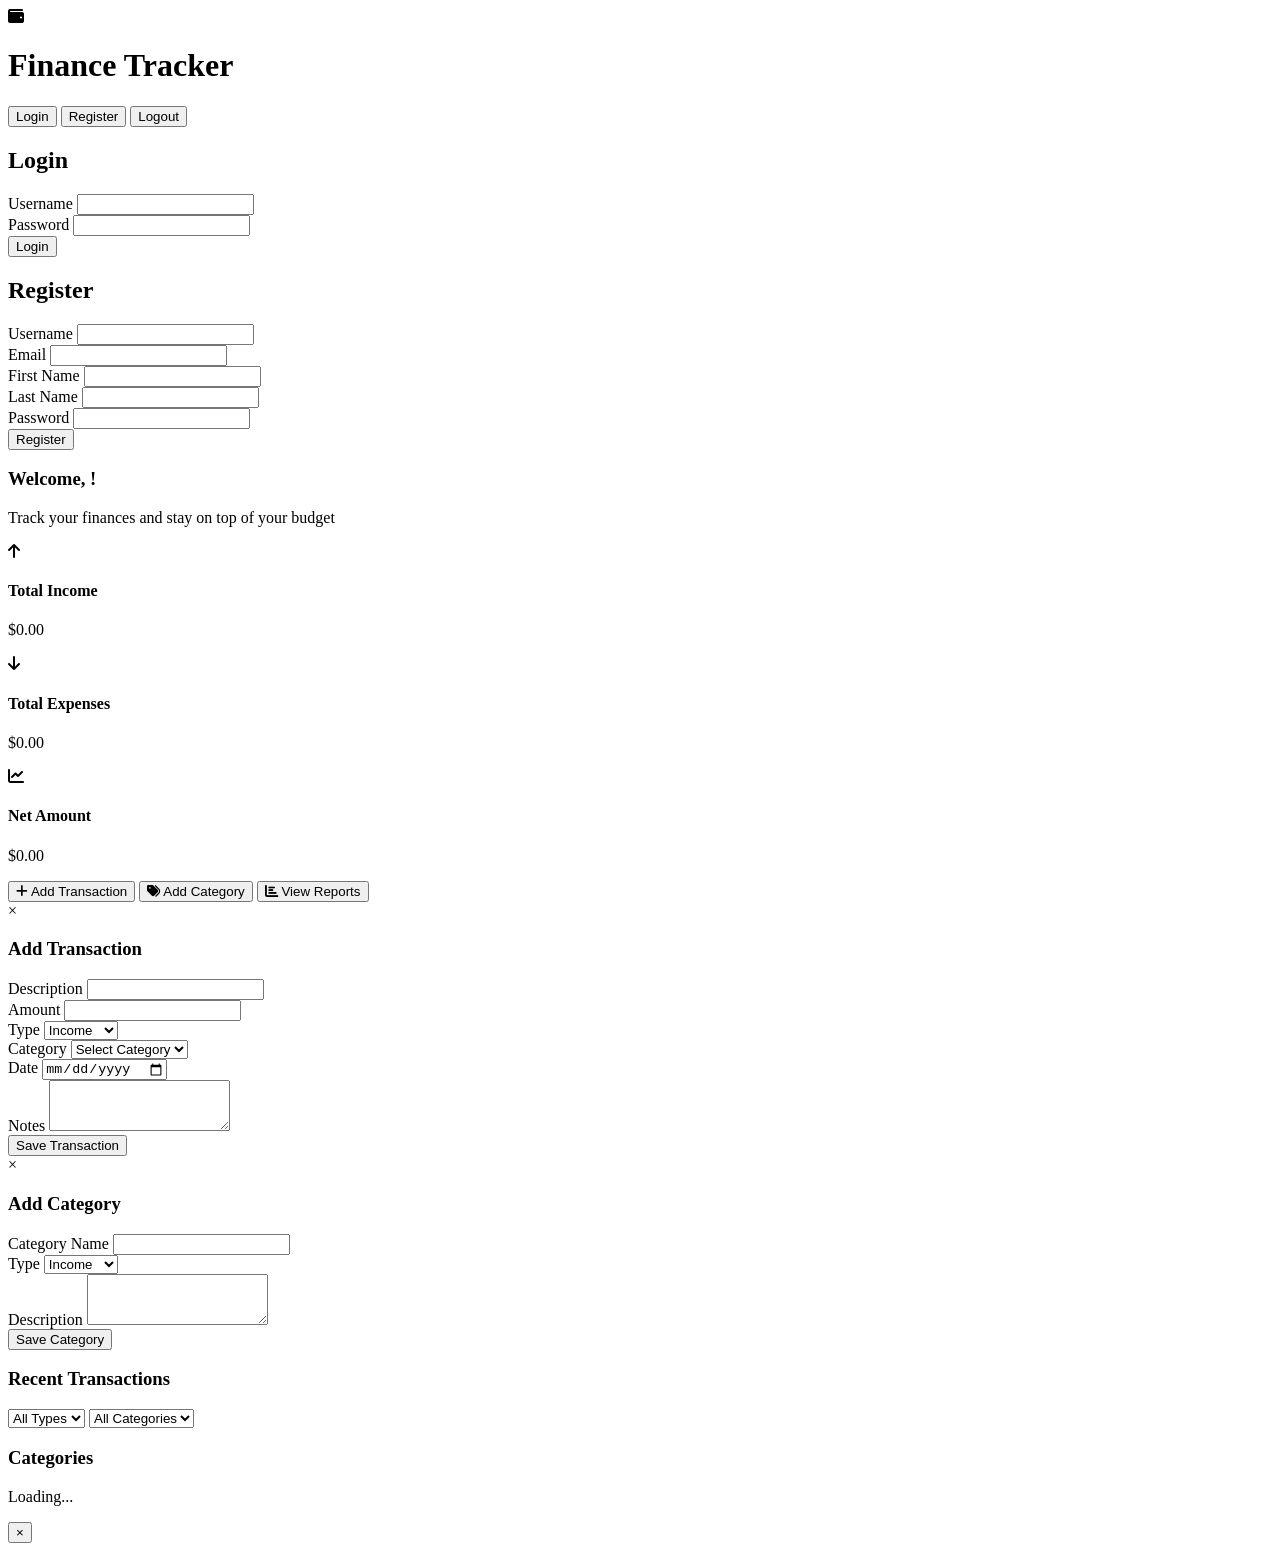
==== src/main/resources/static/index.html @ 0530578f "Initialize Personal Finance Tracker project with core features Co-authored-by: 202201202 <202201202@" ====
<!DOCTYPE html>
<html lang="en">
<head>
    <meta charset="UTF-8">
    <meta name="viewport" content="width=device-width, initial-scale=1.0">
    <title>Personal Finance Tracker</title>
    <link rel="stylesheet" href="/css/style.css">
    <link href="https://cdnjs.cloudflare.com/ajax/libs/font-awesome/6.0.0/css/all.min.css" rel="stylesheet">
</head>
<body>
    <div class="container">
        <!-- Header -->
        <header class="header">
            <div class="logo">
                <i class="fas fa-wallet"></i>
                <h1>Finance Tracker</h1>
            </div>
            <nav class="nav">
                <button id="loginBtn" class="nav-btn">Login</button>
                <button id="registerBtn" class="nav-btn">Register</button>
                <button id="logoutBtn" class="nav-btn hidden">Logout</button>
            </nav>
        </header>

        <!-- Auth Forms -->
        <div id="authForms" class="auth-section">
            <!-- Login Form -->
            <div id="loginForm" class="auth-form">
                <h2>Login</h2>
                <form id="loginFormElement">
                    <div class="form-group">
                        <label for="loginUsername">Username</label>
                        <input type="text" id="loginUsername" required>
                    </div>
                    <div class="form-group">
                        <label for="loginPassword">Password</label>
                        <input type="password" id="loginPassword" required>
                    </div>
                    <button type="submit" class="btn btn-primary">Login</button>
                </form>
            </div>

            <!-- Register Form -->
            <div id="registerForm" class="auth-form hidden">
                <h2>Register</h2>
                <form id="registerFormElement">
                    <div class="form-group">
                        <label for="registerUsername">Username</label>
                        <input type="text" id="registerUsername" required>
                    </div>
                    <div class="form-group">
                        <label for="registerEmail">Email</label>
                        <input type="email" id="registerEmail" required>
                    </div>
                    <div class="form-group">
                        <label for="registerFirstName">First Name</label>
                        <input type="text" id="registerFirstName" required>
                    </div>
                    <div class="form-group">
                        <label for="registerLastName">Last Name</label>
                        <input type="text" id="registerLastName" required>
                    </div>
                    <div class="form-group">
                        <label for="registerPassword">Password</label>
                        <input type="password" id="registerPassword" required>
                    </div>
                    <button type="submit" class="btn btn-primary">Register</button>
                </form>
            </div>
        </div>

        <!-- Main Dashboard -->
        <div id="dashboard" class="dashboard hidden">
            <!-- User Info -->
            <div class="user-info">
                <h3>Welcome, <span id="userName"></span>!</h3>
                <p>Track your finances and stay on top of your budget</p>
            </div>

            <!-- Quick Stats -->
            <div class="stats-grid">
                <div class="stat-card">
                    <div class="stat-icon">
                        <i class="fas fa-arrow-up text-success"></i>
                    </div>
                    <div class="stat-content">
                        <h4>Total Income</h4>
                        <p id="totalIncome">$0.00</p>
                    </div>
                </div>
                <div class="stat-card">
                    <div class="stat-icon">
                        <i class="fas fa-arrow-down text-danger"></i>
                    </div>
                    <div class="stat-content">
                        <h4>Total Expenses</h4>
                        <p id="totalExpenses">$0.00</p>
                    </div>
                </div>
                <div class="stat-card">
                    <div class="stat-icon">
                        <i class="fas fa-chart-line text-primary"></i>
                    </div>
                    <div class="stat-content">
                        <h4>Net Amount</h4>
                        <p id="netAmount">$0.00</p>
                    </div>
                </div>
            </div>

            <!-- Action Buttons -->
            <div class="action-buttons">
                <button id="addTransactionBtn" class="btn btn-primary">
                    <i class="fas fa-plus"></i> Add Transaction
                </button>
                <button id="addCategoryBtn" class="btn btn-secondary">
                    <i class="fas fa-tags"></i> Add Category
                </button>
                <button id="viewReportsBtn" class="btn btn-info">
                    <i class="fas fa-chart-bar"></i> View Reports
                </button>
            </div>

            <!-- Transaction Form -->
            <div id="transactionForm" class="modal hidden">
                <div class="modal-content">
                    <span class="close">&times;</span>
                    <h3>Add Transaction</h3>
                    <form id="transactionFormElement">
                        <div class="form-group">
                            <label for="transactionDescription">Description</label>
                            <input type="text" id="transactionDescription" required>
                        </div>
                        <div class="form-group">
                            <label for="transactionAmount">Amount</label>
                            <input type="number" id="transactionAmount" step="0.01" required>
                        </div>
                        <div class="form-group">
                            <label for="transactionType">Type</label>
                            <select id="transactionType" required>
                                <option value="INCOME">Income</option>
                                <option value="EXPENSE">Expense</option>
                            </select>
                        </div>
                        <div class="form-group">
                            <label for="transactionCategory">Category</label>
                            <select id="transactionCategory" required>
                                <option value="">Select Category</option>
                            </select>
                        </div>
                        <div class="form-group">
                            <label for="transactionDate">Date</label>
                            <input type="date" id="transactionDate" required>
                        </div>
                        <div class="form-group">
                            <label for="transactionNotes">Notes</label>
                            <textarea id="transactionNotes" rows="3"></textarea>
                        </div>
                        <button type="submit" class="btn btn-primary">Save Transaction</button>
                    </form>
                </div>
            </div>

            <!-- Category Form -->
            <div id="categoryForm" class="modal hidden">
                <div class="modal-content">
                    <span class="close">&times;</span>
                    <h3>Add Category</h3>
                    <form id="categoryFormElement">
                        <div class="form-group">
                            <label for="categoryName">Category Name</label>
                            <input type="text" id="categoryName" required>
                        </div>
                        <div class="form-group">
                            <label for="categoryType">Type</label>
                            <select id="categoryType" required>
                                <option value="INCOME">Income</option>
                                <option value="EXPENSE">Expense</option>
                            </select>
                        </div>
                        <div class="form-group">
                            <label for="categoryDescription">Description</label>
                            <textarea id="categoryDescription" rows="3"></textarea>
                        </div>
                        <button type="submit" class="btn btn-primary">Save Category</button>
                    </form>
                </div>
            </div>

            <!-- Transactions List -->
            <div class="transactions-section">
                <h3>Recent Transactions</h3>
                <div class="transactions-filters">
                    <select id="filterType">
                        <option value="">All Types</option>
                        <option value="INCOME">Income</option>
                        <option value="EXPENSE">Expense</option>
                    </select>
                    <select id="filterCategory">
                        <option value="">All Categories</option>
                    </select>
                </div>
                <div id="transactionsList" class="transactions-list">
                    <!-- Transactions will be loaded here -->
                </div>
            </div>

            <!-- Categories List -->
            <div class="categories-section">
                <h3>Categories</h3>
                <div id="categoriesList" class="categories-list">
                    <!-- Categories will be loaded here -->
                </div>
            </div>
        </div>

        <!-- Loading Spinner -->
        <div id="loadingSpinner" class="loading-spinner hidden">
            <div class="spinner"></div>
            <p>Loading...</p>
        </div>

        <!-- Notification -->
        <div id="notification" class="notification hidden">
            <span id="notificationMessage"></span>
            <button class="notification-close">&times;</button>
        </div>
    </div>

    <script src="/js/app.js"></script>
</body>
</html>
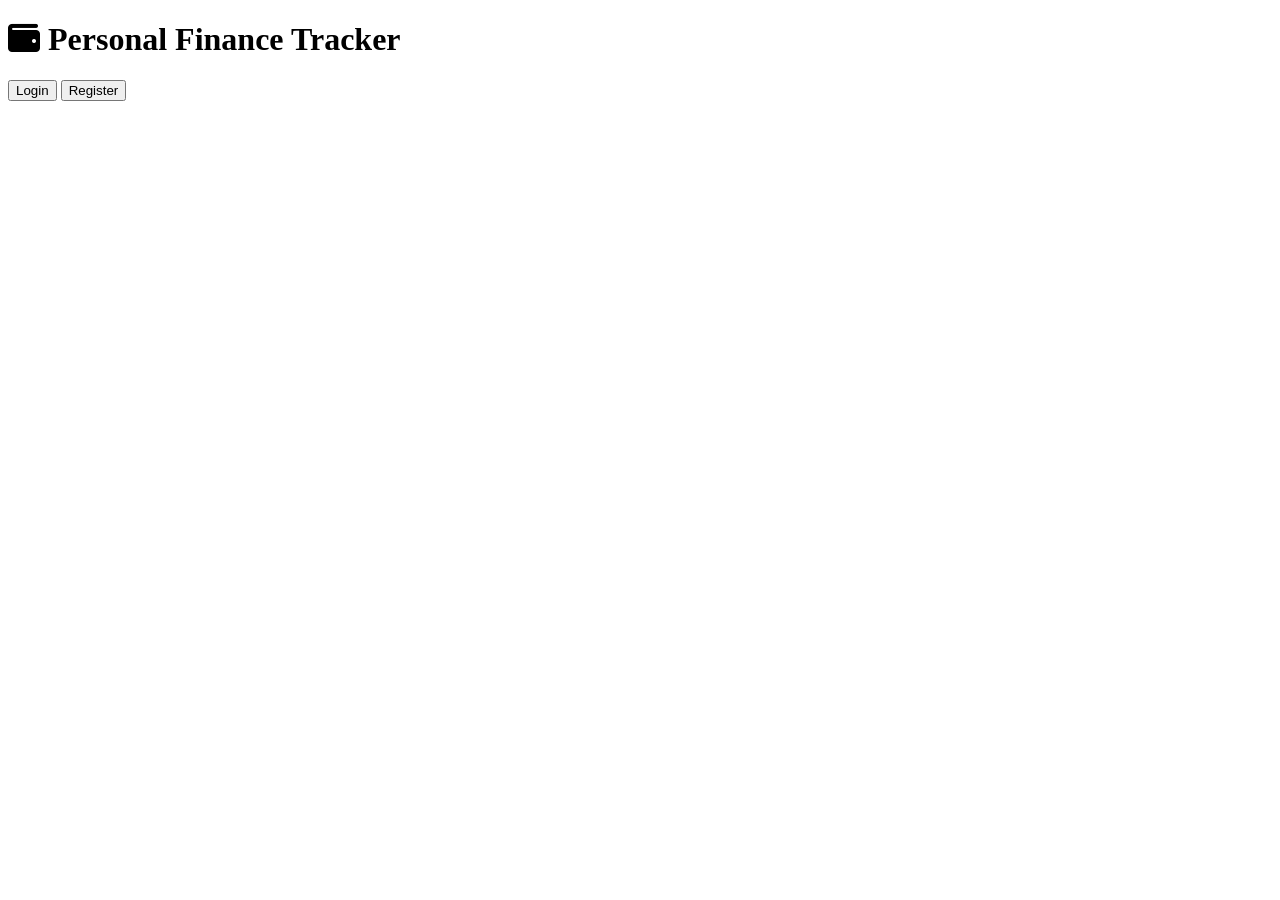
==== commit d367dea6: "Initial project setup: Spring Boot finance tracker with auth, transactions, and UI Co-authored-by: 2" ====
--- a/src/main/resources/static/index.html
+++ b/src/main/resources/static/index.html
@@ -11,220 +11,234 @@
     <div class="container">
         <!-- Header -->
         <header class="header">
-            <div class="logo">
-                <i class="fas fa-wallet"></i>
-                <h1>Finance Tracker</h1>
+            <div class="header-content">
+                <h1><i class="fas fa-wallet"></i> Personal Finance Tracker</h1>
+                <div class="auth-buttons" id="authButtons">
+                    <button class="btn btn-primary" onclick="showLoginForm()">Login</button>
+                    <button class="btn btn-secondary" onclick="showRegisterForm()">Register</button>
+                </div>
+                <div class="user-info" id="userInfo" style="display: none;">
+                    <span id="userName"></span>
+                    <button class="btn btn-danger" onclick="logout()">Logout</button>
+                </div>
             </div>
-            <nav class="nav">
-                <button id="loginBtn" class="nav-btn">Login</button>
-                <button id="registerBtn" class="nav-btn">Register</button>
-                <button id="logoutBtn" class="nav-btn hidden">Logout</button>
-            </nav>
         </header>
 
-        <!-- Auth Forms -->
-        <div id="authForms" class="auth-section">
-            <!-- Login Form -->
-            <div id="loginForm" class="auth-form">
-                <h2>Login</h2>
-                <form id="loginFormElement">
-                    <div class="form-group">
-                        <label for="loginUsername">Username</label>
-                        <input type="text" id="loginUsername" required>
-                    </div>
-                    <div class="form-group">
-                        <label for="loginPassword">Password</label>
-                        <input type="password" id="loginPassword" required>
-                    </div>
-                    <button type="submit" class="btn btn-primary">Login</button>
-                </form>
+        <!-- Main Content -->
+        <main class="main-content">
+            <!-- Auth Forms -->
+            <div class="auth-container" id="authContainer">
+                <!-- Login Form -->
+                <div class="auth-form" id="loginForm" style="display: none;">
+                    <h2>Login</h2>
+                    <form onsubmit="login(event)">
+                        <div class="form-group">
+                            <label for="loginUsername">Username</label>
+                            <input type="text" id="loginUsername" required>
+                        </div>
+                        <div class="form-group">
+                            <label for="loginPassword">Password</label>
+                            <input type="password" id="loginPassword" required>
+                        </div>
+                        <button type="submit" class="btn btn-primary">Login</button>
+                    </form>
+                </div>
+
+                <!-- Register Form -->
+                <div class="auth-form" id="registerForm" style="display: none;">
+                    <h2>Register</h2>
+                    <form onsubmit="register(event)">
+                        <div class="form-group">
+                            <label for="regUsername">Username</label>
+                            <input type="text" id="regUsername" required>
+                        </div>
+                        <div class="form-group">
+                            <label for="regEmail">Email</label>
+                            <input type="email" id="regEmail" required>
+                        </div>
+                        <div class="form-group">
+                            <label for="regPassword">Password</label>
+                            <input type="password" id="regPassword" required>
+                        </div>
+                        <div class="form-group">
+                            <label for="regFirstName">First Name</label>
+                            <input type="text" id="regFirstName" required>
+                        </div>
+                        <div class="form-group">
+                            <label for="regLastName">Last Name</label>
+                            <input type="text" id="regLastName" required>
+                        </div>
+                        <div class="form-group">
+                            <label for="regMonthlyBudget">Monthly Budget</label>
+                            <input type="number" id="regMonthlyBudget" step="0.01">
+                        </div>
+                        <button type="submit" class="btn btn-primary">Register</button>
+                    </form>
+                </div>
             </div>
 
-            <!-- Register Form -->
-            <div id="registerForm" class="auth-form hidden">
-                <h2>Register</h2>
-                <form id="registerFormElement">
-                    <div class="form-group">
-                        <label for="registerUsername">Username</label>
-                        <input type="text" id="registerUsername" required>
-                    </div>
-                    <div class="form-group">
-                        <label for="registerEmail">Email</label>
-                        <input type="email" id="registerEmail" required>
-                    </div>
-                    <div class="form-group">
-                        <label for="registerFirstName">First Name</label>
-                        <input type="text" id="registerFirstName" required>
-                    </div>
-                    <div class="form-group">
-                        <label for="registerLastName">Last Name</label>
-                        <input type="text" id="registerLastName" required>
-                    </div>
-                    <div class="form-group">
-                        <label for="registerPassword">Password</label>
-                        <input type="password" id="registerPassword" required>
-                    </div>
-                    <button type="submit" class="btn btn-primary">Register</button>
-                </form>
+            <!-- Dashboard -->
+            <div class="dashboard" id="dashboard" style="display: none;">
+                <!-- Summary Cards -->
+                <div class="summary-cards">
+                    <div class="card">
+                        <div class="card-header">
+                            <i class="fas fa-arrow-up text-success"></i>
+                            <h3>Total Income</h3>
+                        </div>
+                        <div class="card-body">
+                            <span class="amount" id="totalIncome">$0.00</span>
+                        </div>
+                    </div>
+                    <div class="card">
+                        <div class="card-header">
+                            <i class="fas fa-arrow-down text-danger"></i>
+                            <h3>Total Expenses</h3>
+                        </div>
+                        <div class="card-body">
+                            <span class="amount" id="totalExpenses">$0.00</span>
+                        </div>
+                    </div>
+                    <div class="card">
+                        <div class="card-header">
+                            <i class="fas fa-balance-scale text-info"></i>
+                            <h3>Net Amount</h3>
+                        </div>
+                        <div class="card-body">
+                            <span class="amount" id="netAmount">$0.00</span>
+                        </div>
+                    </div>
+                </div>
+
+                <!-- Action Buttons -->
+                <div class="action-buttons">
+                    <button class="btn btn-primary" onclick="showAddTransactionForm()">
+                        <i class="fas fa-plus"></i> Add Transaction
+                    </button>
+                    <button class="btn btn-secondary" onclick="showAddCategoryForm()">
+                        <i class="fas fa-tags"></i> Add Category
+                    </button>
+                    <button class="btn btn-info" onclick="showAddBudgetForm()">
+                        <i class="fas fa-chart-pie"></i> Add Budget
+                    </button>
+                </div>
+
+                <!-- Transaction Form -->
+                <div class="form-modal" id="transactionForm" style="display: none;">
+                    <div class="modal-content">
+                        <span class="close" onclick="hideTransactionForm()">&times;</span>
+                        <h2>Add Transaction</h2>
+                        <form onsubmit="addTransaction(event)">
+                            <div class="form-group">
+                                <label for="transactionDescription">Description</label>
+                                <input type="text" id="transactionDescription" required>
+                            </div>
+                            <div class="form-group">
+                                <label for="transactionAmount">Amount</label>
+                                <input type="number" id="transactionAmount" step="0.01" required>
+                            </div>
+                            <div class="form-group">
+                                <label for="transactionType">Type</label>
+                                <select id="transactionType" required>
+                                    <option value="INCOME">Income</option>
+                                    <option value="EXPENSE">Expense</option>
+                                </select>
+                            </div>
+                            <div class="form-group">
+                                <label for="transactionCategory">Category</label>
+                                <select id="transactionCategory" required>
+                                    <option value="">Select Category</option>
+                                </select>
+                            </div>
+                            <div class="form-group">
+                                <label for="transactionDate">Date</label>
+                                <input type="date" id="transactionDate" required>
+                            </div>
+                            <div class="form-group">
+                                <label for="transactionPaymentMethod">Payment Method</label>
+                                <input type="text" id="transactionPaymentMethod">
+                            </div>
+                            <div class="form-group">
+                                <label for="transactionNotes">Notes</label>
+                                <textarea id="transactionNotes"></textarea>
+                            </div>
+                            <button type="submit" class="btn btn-primary">Add Transaction</button>
+                        </form>
+                    </div>
+                </div>
+
+                <!-- Category Form -->
+                <div class="form-modal" id="categoryForm" style="display: none;">
+                    <div class="modal-content">
+                        <span class="close" onclick="hideCategoryForm()">&times;</span>
+                        <h2>Add Category</h2>
+                        <form onsubmit="addCategory(event)">
+                            <div class="form-group">
+                                <label for="categoryName">Name</label>
+                                <input type="text" id="categoryName" required>
+                            </div>
+                            <div class="form-group">
+                                <label for="categoryType">Type</label>
+                                <select id="categoryType" required>
+                                    <option value="INCOME">Income</option>
+                                    <option value="EXPENSE">Expense</option>
+                                </select>
+                            </div>
+                            <div class="form-group">
+                                <label for="categoryDescription">Description</label>
+                                <textarea id="categoryDescription"></textarea>
+                            </div>
+                            <div class="form-group">
+                                <label for="categoryColor">Color</label>
+                                <input type="color" id="categoryColor" value="#007bff">
+                            </div>
+                            <button type="submit" class="btn btn-primary">Add Category</button>
+                        </form>
+                    </div>
+                </div>
+
+                <!-- Budget Form -->
+                <div class="form-modal" id="budgetForm" style="display: none;">
+                    <div class="modal-content">
+                        <span class="close" onclick="hideBudgetForm()">&times;</span>
+                        <h2>Add Budget</h2>
+                        <form onsubmit="addBudget(event)">
+                            <div class="form-group">
+                                <label for="budgetAmount">Budget Amount</label>
+                                <input type="number" id="budgetAmount" step="0.01" required>
+                            </div>
+                            <div class="form-group">
+                                <label for="budgetStartDate">Start Date</label>
+                                <input type="date" id="budgetStartDate" required>
+                            </div>
+                            <div class="form-group">
+                                <label for="budgetEndDate">End Date</label>
+                                <input type="date" id="budgetEndDate" required>
+                            </div>
+                            <div class="form-group">
+                                <label for="budgetCategory">Category (Optional)</label>
+                                <select id="budgetCategory">
+                                    <option value="">No Category</option>
+                                </select>
+                            </div>
+                            <div class="form-group">
+                                <label for="budgetDescription">Description</label>
+                                <textarea id="budgetDescription"></textarea>
+                            </div>
+                            <button type="submit" class="btn btn-primary">Add Budget</button>
+                        </form>
+                    </div>
+                </div>
+
+                <!-- Transactions List -->
+                <div class="transactions-section">
+                    <h2>Recent Transactions</h2>
+                    <div class="transactions-list" id="transactionsList">
+                        <!-- Transactions will be loaded here -->
+                    </div>
+                </div>
             </div>
-        </div>
-
-        <!-- Main Dashboard -->
-        <div id="dashboard" class="dashboard hidden">
-            <!-- User Info -->
-            <div class="user-info">
-                <h3>Welcome, <span id="userName"></span>!</h3>
-                <p>Track your finances and stay on top of your budget</p>
-            </div>
-
-            <!-- Quick Stats -->
-            <div class="stats-grid">
-                <div class="stat-card">
-                    <div class="stat-icon">
-                        <i class="fas fa-arrow-up text-success"></i>
-                    </div>
-                    <div class="stat-content">
-                        <h4>Total Income</h4>
-                        <p id="totalIncome">$0.00</p>
-                    </div>
-                </div>
-                <div class="stat-card">
-                    <div class="stat-icon">
-                        <i class="fas fa-arrow-down text-danger"></i>
-                    </div>
-                    <div class="stat-content">
-                        <h4>Total Expenses</h4>
-                        <p id="totalExpenses">$0.00</p>
-                    </div>
-                </div>
-                <div class="stat-card">
-                    <div class="stat-icon">
-                        <i class="fas fa-chart-line text-primary"></i>
-                    </div>
-                    <div class="stat-content">
-                        <h4>Net Amount</h4>
-                        <p id="netAmount">$0.00</p>
-                    </div>
-                </div>
-            </div>
-
-            <!-- Action Buttons -->
-            <div class="action-buttons">
-                <button id="addTransactionBtn" class="btn btn-primary">
-                    <i class="fas fa-plus"></i> Add Transaction
-                </button>
-                <button id="addCategoryBtn" class="btn btn-secondary">
-                    <i class="fas fa-tags"></i> Add Category
-                </button>
-                <button id="viewReportsBtn" class="btn btn-info">
-                    <i class="fas fa-chart-bar"></i> View Reports
-                </button>
-            </div>
-
-            <!-- Transaction Form -->
-            <div id="transactionForm" class="modal hidden">
-                <div class="modal-content">
-                    <span class="close">&times;</span>
-                    <h3>Add Transaction</h3>
-                    <form id="transactionFormElement">
-                        <div class="form-group">
-                            <label for="transactionDescription">Description</label>
-                            <input type="text" id="transactionDescription" required>
-                        </div>
-                        <div class="form-group">
-                            <label for="transactionAmount">Amount</label>
-                            <input type="number" id="transactionAmount" step="0.01" required>
-                        </div>
-                        <div class="form-group">
-                            <label for="transactionType">Type</label>
-                            <select id="transactionType" required>
-                                <option value="INCOME">Income</option>
-                                <option value="EXPENSE">Expense</option>
-                            </select>
-                        </div>
-                        <div class="form-group">
-                            <label for="transactionCategory">Category</label>
-                            <select id="transactionCategory" required>
-                                <option value="">Select Category</option>
-                            </select>
-                        </div>
-                        <div class="form-group">
-                            <label for="transactionDate">Date</label>
-                            <input type="date" id="transactionDate" required>
-                        </div>
-                        <div class="form-group">
-                            <label for="transactionNotes">Notes</label>
-                            <textarea id="transactionNotes" rows="3"></textarea>
-                        </div>
-                        <button type="submit" class="btn btn-primary">Save Transaction</button>
-                    </form>
-                </div>
-            </div>
-
-            <!-- Category Form -->
-            <div id="categoryForm" class="modal hidden">
-                <div class="modal-content">
-                    <span class="close">&times;</span>
-                    <h3>Add Category</h3>
-                    <form id="categoryFormElement">
-                        <div class="form-group">
-                            <label for="categoryName">Category Name</label>
-                            <input type="text" id="categoryName" required>
-                        </div>
-                        <div class="form-group">
-                            <label for="categoryType">Type</label>
-                            <select id="categoryType" required>
-                                <option value="INCOME">Income</option>
-                                <option value="EXPENSE">Expense</option>
-                            </select>
-                        </div>
-                        <div class="form-group">
-                            <label for="categoryDescription">Description</label>
-                            <textarea id="categoryDescription" rows="3"></textarea>
-                        </div>
-                        <button type="submit" class="btn btn-primary">Save Category</button>
-                    </form>
-                </div>
-            </div>
-
-            <!-- Transactions List -->
-            <div class="transactions-section">
-                <h3>Recent Transactions</h3>
-                <div class="transactions-filters">
-                    <select id="filterType">
-                        <option value="">All Types</option>
-                        <option value="INCOME">Income</option>
-                        <option value="EXPENSE">Expense</option>
-                    </select>
-                    <select id="filterCategory">
-                        <option value="">All Categories</option>
-                    </select>
-                </div>
-                <div id="transactionsList" class="transactions-list">
-                    <!-- Transactions will be loaded here -->
-                </div>
-            </div>
-
-            <!-- Categories List -->
-            <div class="categories-section">
-                <h3>Categories</h3>
-                <div id="categoriesList" class="categories-list">
-                    <!-- Categories will be loaded here -->
-                </div>
-            </div>
-        </div>
-
-        <!-- Loading Spinner -->
-        <div id="loadingSpinner" class="loading-spinner hidden">
-            <div class="spinner"></div>
-            <p>Loading...</p>
-        </div>
-
-        <!-- Notification -->
-        <div id="notification" class="notification hidden">
-            <span id="notificationMessage"></span>
-            <button class="notification-close">&times;</button>
-        </div>
+        </main>
     </div>
 
     <script src="/js/app.js"></script>
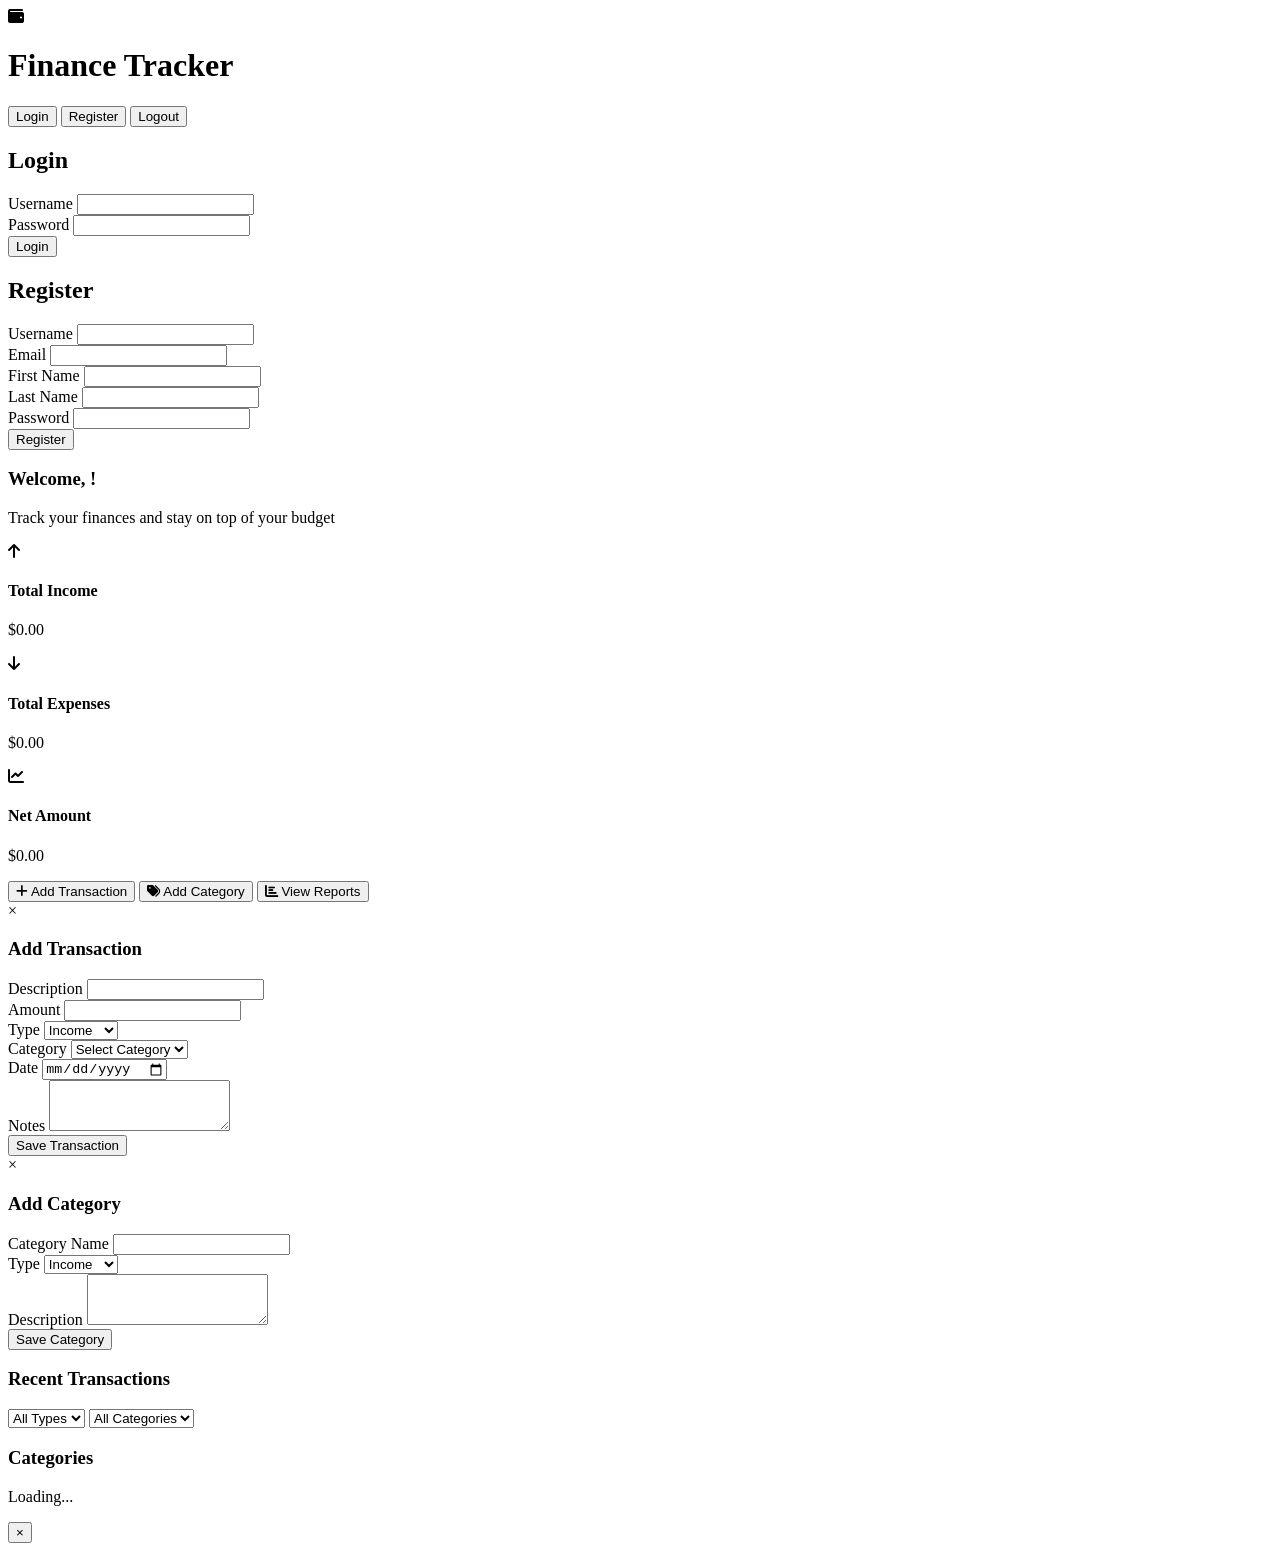
==== commit 0ca23471: "Merge 0530578f2880a3f22eee26f4453b0a0ff2b487ca into 8f21c80280c63683d8a8293883d207b3482043ac" ====
--- a/src/main/resources/static/index.html
+++ b/src/main/resources/static/index.html
@@ -11,234 +11,220 @@
     <div class="container">
         <!-- Header -->
         <header class="header">
-            <div class="header-content">
-                <h1><i class="fas fa-wallet"></i> Personal Finance Tracker</h1>
-                <div class="auth-buttons" id="authButtons">
-                    <button class="btn btn-primary" onclick="showLoginForm()">Login</button>
-                    <button class="btn btn-secondary" onclick="showRegisterForm()">Register</button>
-                </div>
-                <div class="user-info" id="userInfo" style="display: none;">
-                    <span id="userName"></span>
-                    <button class="btn btn-danger" onclick="logout()">Logout</button>
-                </div>
-            </div>
+            <div class="logo">
+                <i class="fas fa-wallet"></i>
+                <h1>Finance Tracker</h1>
+            </div>
+            <nav class="nav">
+                <button id="loginBtn" class="nav-btn">Login</button>
+                <button id="registerBtn" class="nav-btn">Register</button>
+                <button id="logoutBtn" class="nav-btn hidden">Logout</button>
+            </nav>
         </header>
 
-        <!-- Main Content -->
-        <main class="main-content">
-            <!-- Auth Forms -->
-            <div class="auth-container" id="authContainer">
-                <!-- Login Form -->
-                <div class="auth-form" id="loginForm" style="display: none;">
-                    <h2>Login</h2>
-                    <form onsubmit="login(event)">
-                        <div class="form-group">
-                            <label for="loginUsername">Username</label>
-                            <input type="text" id="loginUsername" required>
-                        </div>
-                        <div class="form-group">
-                            <label for="loginPassword">Password</label>
-                            <input type="password" id="loginPassword" required>
-                        </div>
-                        <button type="submit" class="btn btn-primary">Login</button>
+        <!-- Auth Forms -->
+        <div id="authForms" class="auth-section">
+            <!-- Login Form -->
+            <div id="loginForm" class="auth-form">
+                <h2>Login</h2>
+                <form id="loginFormElement">
+                    <div class="form-group">
+                        <label for="loginUsername">Username</label>
+                        <input type="text" id="loginUsername" required>
+                    </div>
+                    <div class="form-group">
+                        <label for="loginPassword">Password</label>
+                        <input type="password" id="loginPassword" required>
+                    </div>
+                    <button type="submit" class="btn btn-primary">Login</button>
+                </form>
+            </div>
+
+            <!-- Register Form -->
+            <div id="registerForm" class="auth-form hidden">
+                <h2>Register</h2>
+                <form id="registerFormElement">
+                    <div class="form-group">
+                        <label for="registerUsername">Username</label>
+                        <input type="text" id="registerUsername" required>
+                    </div>
+                    <div class="form-group">
+                        <label for="registerEmail">Email</label>
+                        <input type="email" id="registerEmail" required>
+                    </div>
+                    <div class="form-group">
+                        <label for="registerFirstName">First Name</label>
+                        <input type="text" id="registerFirstName" required>
+                    </div>
+                    <div class="form-group">
+                        <label for="registerLastName">Last Name</label>
+                        <input type="text" id="registerLastName" required>
+                    </div>
+                    <div class="form-group">
+                        <label for="registerPassword">Password</label>
+                        <input type="password" id="registerPassword" required>
+                    </div>
+                    <button type="submit" class="btn btn-primary">Register</button>
+                </form>
+            </div>
+        </div>
+
+        <!-- Main Dashboard -->
+        <div id="dashboard" class="dashboard hidden">
+            <!-- User Info -->
+            <div class="user-info">
+                <h3>Welcome, <span id="userName"></span>!</h3>
+                <p>Track your finances and stay on top of your budget</p>
+            </div>
+
+            <!-- Quick Stats -->
+            <div class="stats-grid">
+                <div class="stat-card">
+                    <div class="stat-icon">
+                        <i class="fas fa-arrow-up text-success"></i>
+                    </div>
+                    <div class="stat-content">
+                        <h4>Total Income</h4>
+                        <p id="totalIncome">$0.00</p>
+                    </div>
+                </div>
+                <div class="stat-card">
+                    <div class="stat-icon">
+                        <i class="fas fa-arrow-down text-danger"></i>
+                    </div>
+                    <div class="stat-content">
+                        <h4>Total Expenses</h4>
+                        <p id="totalExpenses">$0.00</p>
+                    </div>
+                </div>
+                <div class="stat-card">
+                    <div class="stat-icon">
+                        <i class="fas fa-chart-line text-primary"></i>
+                    </div>
+                    <div class="stat-content">
+                        <h4>Net Amount</h4>
+                        <p id="netAmount">$0.00</p>
+                    </div>
+                </div>
+            </div>
+
+            <!-- Action Buttons -->
+            <div class="action-buttons">
+                <button id="addTransactionBtn" class="btn btn-primary">
+                    <i class="fas fa-plus"></i> Add Transaction
+                </button>
+                <button id="addCategoryBtn" class="btn btn-secondary">
+                    <i class="fas fa-tags"></i> Add Category
+                </button>
+                <button id="viewReportsBtn" class="btn btn-info">
+                    <i class="fas fa-chart-bar"></i> View Reports
+                </button>
+            </div>
+
+            <!-- Transaction Form -->
+            <div id="transactionForm" class="modal hidden">
+                <div class="modal-content">
+                    <span class="close">&times;</span>
+                    <h3>Add Transaction</h3>
+                    <form id="transactionFormElement">
+                        <div class="form-group">
+                            <label for="transactionDescription">Description</label>
+                            <input type="text" id="transactionDescription" required>
+                        </div>
+                        <div class="form-group">
+                            <label for="transactionAmount">Amount</label>
+                            <input type="number" id="transactionAmount" step="0.01" required>
+                        </div>
+                        <div class="form-group">
+                            <label for="transactionType">Type</label>
+                            <select id="transactionType" required>
+                                <option value="INCOME">Income</option>
+                                <option value="EXPENSE">Expense</option>
+                            </select>
+                        </div>
+                        <div class="form-group">
+                            <label for="transactionCategory">Category</label>
+                            <select id="transactionCategory" required>
+                                <option value="">Select Category</option>
+                            </select>
+                        </div>
+                        <div class="form-group">
+                            <label for="transactionDate">Date</label>
+                            <input type="date" id="transactionDate" required>
+                        </div>
+                        <div class="form-group">
+                            <label for="transactionNotes">Notes</label>
+                            <textarea id="transactionNotes" rows="3"></textarea>
+                        </div>
+                        <button type="submit" class="btn btn-primary">Save Transaction</button>
                     </form>
                 </div>
-
-                <!-- Register Form -->
-                <div class="auth-form" id="registerForm" style="display: none;">
-                    <h2>Register</h2>
-                    <form onsubmit="register(event)">
-                        <div class="form-group">
-                            <label for="regUsername">Username</label>
-                            <input type="text" id="regUsername" required>
-                        </div>
-                        <div class="form-group">
-                            <label for="regEmail">Email</label>
-                            <input type="email" id="regEmail" required>
-                        </div>
-                        <div class="form-group">
-                            <label for="regPassword">Password</label>
-                            <input type="password" id="regPassword" required>
-                        </div>
-                        <div class="form-group">
-                            <label for="regFirstName">First Name</label>
-                            <input type="text" id="regFirstName" required>
-                        </div>
-                        <div class="form-group">
-                            <label for="regLastName">Last Name</label>
-                            <input type="text" id="regLastName" required>
-                        </div>
-                        <div class="form-group">
-                            <label for="regMonthlyBudget">Monthly Budget</label>
-                            <input type="number" id="regMonthlyBudget" step="0.01">
-                        </div>
-                        <button type="submit" class="btn btn-primary">Register</button>
+            </div>
+
+            <!-- Category Form -->
+            <div id="categoryForm" class="modal hidden">
+                <div class="modal-content">
+                    <span class="close">&times;</span>
+                    <h3>Add Category</h3>
+                    <form id="categoryFormElement">
+                        <div class="form-group">
+                            <label for="categoryName">Category Name</label>
+                            <input type="text" id="categoryName" required>
+                        </div>
+                        <div class="form-group">
+                            <label for="categoryType">Type</label>
+                            <select id="categoryType" required>
+                                <option value="INCOME">Income</option>
+                                <option value="EXPENSE">Expense</option>
+                            </select>
+                        </div>
+                        <div class="form-group">
+                            <label for="categoryDescription">Description</label>
+                            <textarea id="categoryDescription" rows="3"></textarea>
+                        </div>
+                        <button type="submit" class="btn btn-primary">Save Category</button>
                     </form>
                 </div>
             </div>
 
-            <!-- Dashboard -->
-            <div class="dashboard" id="dashboard" style="display: none;">
-                <!-- Summary Cards -->
-                <div class="summary-cards">
-                    <div class="card">
-                        <div class="card-header">
-                            <i class="fas fa-arrow-up text-success"></i>
-                            <h3>Total Income</h3>
-                        </div>
-                        <div class="card-body">
-                            <span class="amount" id="totalIncome">$0.00</span>
-                        </div>
-                    </div>
-                    <div class="card">
-                        <div class="card-header">
-                            <i class="fas fa-arrow-down text-danger"></i>
-                            <h3>Total Expenses</h3>
-                        </div>
-                        <div class="card-body">
-                            <span class="amount" id="totalExpenses">$0.00</span>
-                        </div>
-                    </div>
-                    <div class="card">
-                        <div class="card-header">
-                            <i class="fas fa-balance-scale text-info"></i>
-                            <h3>Net Amount</h3>
-                        </div>
-                        <div class="card-body">
-                            <span class="amount" id="netAmount">$0.00</span>
-                        </div>
-                    </div>
-                </div>
-
-                <!-- Action Buttons -->
-                <div class="action-buttons">
-                    <button class="btn btn-primary" onclick="showAddTransactionForm()">
-                        <i class="fas fa-plus"></i> Add Transaction
-                    </button>
-                    <button class="btn btn-secondary" onclick="showAddCategoryForm()">
-                        <i class="fas fa-tags"></i> Add Category
-                    </button>
-                    <button class="btn btn-info" onclick="showAddBudgetForm()">
-                        <i class="fas fa-chart-pie"></i> Add Budget
-                    </button>
-                </div>
-
-                <!-- Transaction Form -->
-                <div class="form-modal" id="transactionForm" style="display: none;">
-                    <div class="modal-content">
-                        <span class="close" onclick="hideTransactionForm()">&times;</span>
-                        <h2>Add Transaction</h2>
-                        <form onsubmit="addTransaction(event)">
-                            <div class="form-group">
-                                <label for="transactionDescription">Description</label>
-                                <input type="text" id="transactionDescription" required>
-                            </div>
-                            <div class="form-group">
-                                <label for="transactionAmount">Amount</label>
-                                <input type="number" id="transactionAmount" step="0.01" required>
-                            </div>
-                            <div class="form-group">
-                                <label for="transactionType">Type</label>
-                                <select id="transactionType" required>
-                                    <option value="INCOME">Income</option>
-                                    <option value="EXPENSE">Expense</option>
-                                </select>
-                            </div>
-                            <div class="form-group">
-                                <label for="transactionCategory">Category</label>
-                                <select id="transactionCategory" required>
-                                    <option value="">Select Category</option>
-                                </select>
-                            </div>
-                            <div class="form-group">
-                                <label for="transactionDate">Date</label>
-                                <input type="date" id="transactionDate" required>
-                            </div>
-                            <div class="form-group">
-                                <label for="transactionPaymentMethod">Payment Method</label>
-                                <input type="text" id="transactionPaymentMethod">
-                            </div>
-                            <div class="form-group">
-                                <label for="transactionNotes">Notes</label>
-                                <textarea id="transactionNotes"></textarea>
-                            </div>
-                            <button type="submit" class="btn btn-primary">Add Transaction</button>
-                        </form>
-                    </div>
-                </div>
-
-                <!-- Category Form -->
-                <div class="form-modal" id="categoryForm" style="display: none;">
-                    <div class="modal-content">
-                        <span class="close" onclick="hideCategoryForm()">&times;</span>
-                        <h2>Add Category</h2>
-                        <form onsubmit="addCategory(event)">
-                            <div class="form-group">
-                                <label for="categoryName">Name</label>
-                                <input type="text" id="categoryName" required>
-                            </div>
-                            <div class="form-group">
-                                <label for="categoryType">Type</label>
-                                <select id="categoryType" required>
-                                    <option value="INCOME">Income</option>
-                                    <option value="EXPENSE">Expense</option>
-                                </select>
-                            </div>
-                            <div class="form-group">
-                                <label for="categoryDescription">Description</label>
-                                <textarea id="categoryDescription"></textarea>
-                            </div>
-                            <div class="form-group">
-                                <label for="categoryColor">Color</label>
-                                <input type="color" id="categoryColor" value="#007bff">
-                            </div>
-                            <button type="submit" class="btn btn-primary">Add Category</button>
-                        </form>
-                    </div>
-                </div>
-
-                <!-- Budget Form -->
-                <div class="form-modal" id="budgetForm" style="display: none;">
-                    <div class="modal-content">
-                        <span class="close" onclick="hideBudgetForm()">&times;</span>
-                        <h2>Add Budget</h2>
-                        <form onsubmit="addBudget(event)">
-                            <div class="form-group">
-                                <label for="budgetAmount">Budget Amount</label>
-                                <input type="number" id="budgetAmount" step="0.01" required>
-                            </div>
-                            <div class="form-group">
-                                <label for="budgetStartDate">Start Date</label>
-                                <input type="date" id="budgetStartDate" required>
-                            </div>
-                            <div class="form-group">
-                                <label for="budgetEndDate">End Date</label>
-                                <input type="date" id="budgetEndDate" required>
-                            </div>
-                            <div class="form-group">
-                                <label for="budgetCategory">Category (Optional)</label>
-                                <select id="budgetCategory">
-                                    <option value="">No Category</option>
-                                </select>
-                            </div>
-                            <div class="form-group">
-                                <label for="budgetDescription">Description</label>
-                                <textarea id="budgetDescription"></textarea>
-                            </div>
-                            <button type="submit" class="btn btn-primary">Add Budget</button>
-                        </form>
-                    </div>
-                </div>
-
-                <!-- Transactions List -->
-                <div class="transactions-section">
-                    <h2>Recent Transactions</h2>
-                    <div class="transactions-list" id="transactionsList">
-                        <!-- Transactions will be loaded here -->
-                    </div>
-                </div>
-            </div>
-        </main>
+            <!-- Transactions List -->
+            <div class="transactions-section">
+                <h3>Recent Transactions</h3>
+                <div class="transactions-filters">
+                    <select id="filterType">
+                        <option value="">All Types</option>
+                        <option value="INCOME">Income</option>
+                        <option value="EXPENSE">Expense</option>
+                    </select>
+                    <select id="filterCategory">
+                        <option value="">All Categories</option>
+                    </select>
+                </div>
+                <div id="transactionsList" class="transactions-list">
+                    <!-- Transactions will be loaded here -->
+                </div>
+            </div>
+
+            <!-- Categories List -->
+            <div class="categories-section">
+                <h3>Categories</h3>
+                <div id="categoriesList" class="categories-list">
+                    <!-- Categories will be loaded here -->
+                </div>
+            </div>
+        </div>
+
+        <!-- Loading Spinner -->
+        <div id="loadingSpinner" class="loading-spinner hidden">
+            <div class="spinner"></div>
+            <p>Loading...</p>
+        </div>
+
+        <!-- Notification -->
+        <div id="notification" class="notification hidden">
+            <span id="notificationMessage"></span>
+            <button class="notification-close">&times;</button>
+        </div>
     </div>
 
     <script src="/js/app.js"></script>
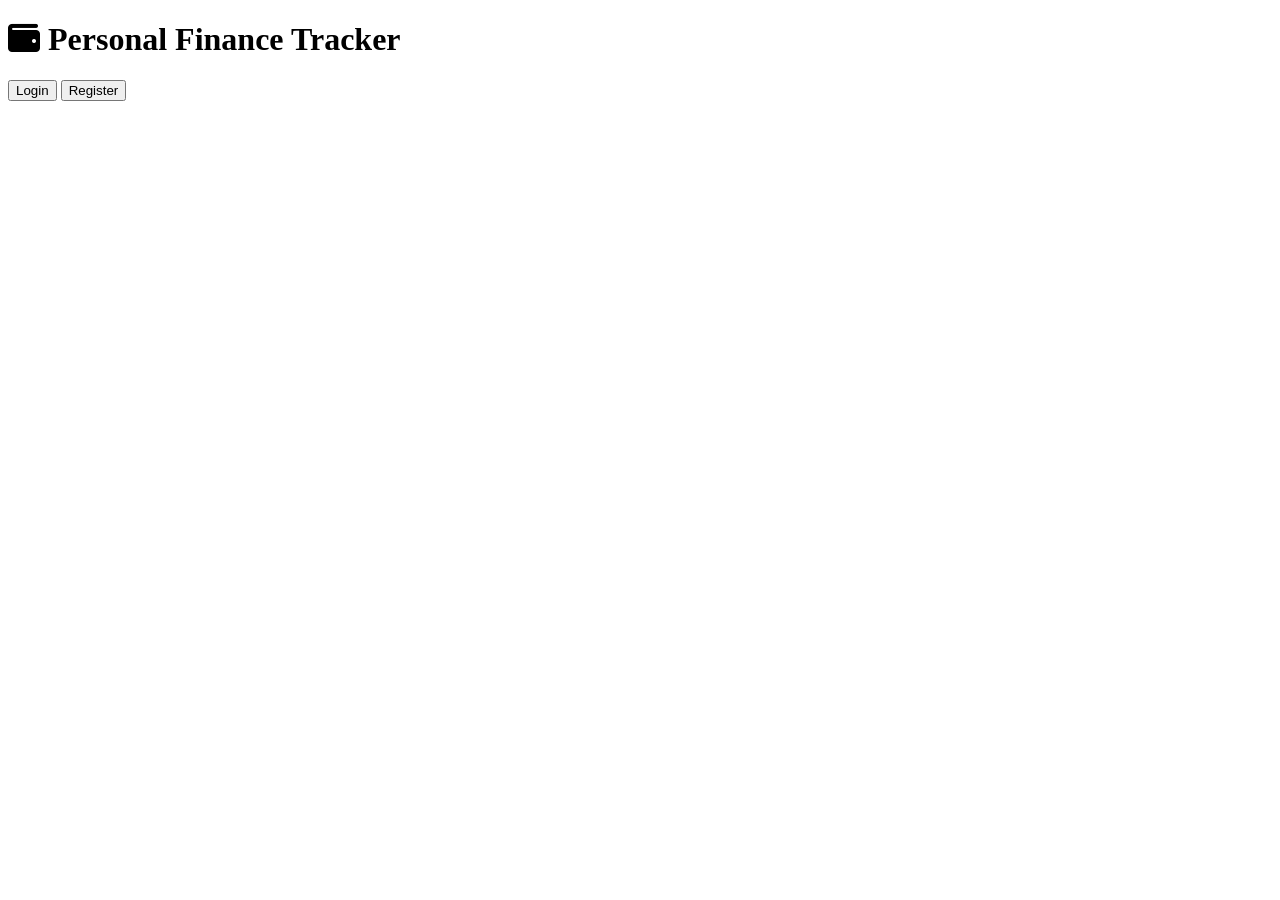
==== commit 540b717e: "Merge d367dea68a3e0e722989a60a78c1efa65b4b18a7 into 8f21c80280c63683d8a8293883d207b3482043ac" ====
--- a/src/main/resources/static/index.html
+++ b/src/main/resources/static/index.html
@@ -11,220 +11,234 @@
     <div class="container">
         <!-- Header -->
         <header class="header">
-            <div class="logo">
-                <i class="fas fa-wallet"></i>
-                <h1>Finance Tracker</h1>
+            <div class="header-content">
+                <h1><i class="fas fa-wallet"></i> Personal Finance Tracker</h1>
+                <div class="auth-buttons" id="authButtons">
+                    <button class="btn btn-primary" onclick="showLoginForm()">Login</button>
+                    <button class="btn btn-secondary" onclick="showRegisterForm()">Register</button>
+                </div>
+                <div class="user-info" id="userInfo" style="display: none;">
+                    <span id="userName"></span>
+                    <button class="btn btn-danger" onclick="logout()">Logout</button>
+                </div>
             </div>
-            <nav class="nav">
-                <button id="loginBtn" class="nav-btn">Login</button>
-                <button id="registerBtn" class="nav-btn">Register</button>
-                <button id="logoutBtn" class="nav-btn hidden">Logout</button>
-            </nav>
         </header>
 
-        <!-- Auth Forms -->
-        <div id="authForms" class="auth-section">
-            <!-- Login Form -->
-            <div id="loginForm" class="auth-form">
-                <h2>Login</h2>
-                <form id="loginFormElement">
-                    <div class="form-group">
-                        <label for="loginUsername">Username</label>
-                        <input type="text" id="loginUsername" required>
-                    </div>
-                    <div class="form-group">
-                        <label for="loginPassword">Password</label>
-                        <input type="password" id="loginPassword" required>
-                    </div>
-                    <button type="submit" class="btn btn-primary">Login</button>
-                </form>
+        <!-- Main Content -->
+        <main class="main-content">
+            <!-- Auth Forms -->
+            <div class="auth-container" id="authContainer">
+                <!-- Login Form -->
+                <div class="auth-form" id="loginForm" style="display: none;">
+                    <h2>Login</h2>
+                    <form onsubmit="login(event)">
+                        <div class="form-group">
+                            <label for="loginUsername">Username</label>
+                            <input type="text" id="loginUsername" required>
+                        </div>
+                        <div class="form-group">
+                            <label for="loginPassword">Password</label>
+                            <input type="password" id="loginPassword" required>
+                        </div>
+                        <button type="submit" class="btn btn-primary">Login</button>
+                    </form>
+                </div>
+
+                <!-- Register Form -->
+                <div class="auth-form" id="registerForm" style="display: none;">
+                    <h2>Register</h2>
+                    <form onsubmit="register(event)">
+                        <div class="form-group">
+                            <label for="regUsername">Username</label>
+                            <input type="text" id="regUsername" required>
+                        </div>
+                        <div class="form-group">
+                            <label for="regEmail">Email</label>
+                            <input type="email" id="regEmail" required>
+                        </div>
+                        <div class="form-group">
+                            <label for="regPassword">Password</label>
+                            <input type="password" id="regPassword" required>
+                        </div>
+                        <div class="form-group">
+                            <label for="regFirstName">First Name</label>
+                            <input type="text" id="regFirstName" required>
+                        </div>
+                        <div class="form-group">
+                            <label for="regLastName">Last Name</label>
+                            <input type="text" id="regLastName" required>
+                        </div>
+                        <div class="form-group">
+                            <label for="regMonthlyBudget">Monthly Budget</label>
+                            <input type="number" id="regMonthlyBudget" step="0.01">
+                        </div>
+                        <button type="submit" class="btn btn-primary">Register</button>
+                    </form>
+                </div>
             </div>
 
-            <!-- Register Form -->
-            <div id="registerForm" class="auth-form hidden">
-                <h2>Register</h2>
-                <form id="registerFormElement">
-                    <div class="form-group">
-                        <label for="registerUsername">Username</label>
-                        <input type="text" id="registerUsername" required>
-                    </div>
-                    <div class="form-group">
-                        <label for="registerEmail">Email</label>
-                        <input type="email" id="registerEmail" required>
-                    </div>
-                    <div class="form-group">
-                        <label for="registerFirstName">First Name</label>
-                        <input type="text" id="registerFirstName" required>
-                    </div>
-                    <div class="form-group">
-                        <label for="registerLastName">Last Name</label>
-                        <input type="text" id="registerLastName" required>
-                    </div>
-                    <div class="form-group">
-                        <label for="registerPassword">Password</label>
-                        <input type="password" id="registerPassword" required>
-                    </div>
-                    <button type="submit" class="btn btn-primary">Register</button>
-                </form>
+            <!-- Dashboard -->
+            <div class="dashboard" id="dashboard" style="display: none;">
+                <!-- Summary Cards -->
+                <div class="summary-cards">
+                    <div class="card">
+                        <div class="card-header">
+                            <i class="fas fa-arrow-up text-success"></i>
+                            <h3>Total Income</h3>
+                        </div>
+                        <div class="card-body">
+                            <span class="amount" id="totalIncome">$0.00</span>
+                        </div>
+                    </div>
+                    <div class="card">
+                        <div class="card-header">
+                            <i class="fas fa-arrow-down text-danger"></i>
+                            <h3>Total Expenses</h3>
+                        </div>
+                        <div class="card-body">
+                            <span class="amount" id="totalExpenses">$0.00</span>
+                        </div>
+                    </div>
+                    <div class="card">
+                        <div class="card-header">
+                            <i class="fas fa-balance-scale text-info"></i>
+                            <h3>Net Amount</h3>
+                        </div>
+                        <div class="card-body">
+                            <span class="amount" id="netAmount">$0.00</span>
+                        </div>
+                    </div>
+                </div>
+
+                <!-- Action Buttons -->
+                <div class="action-buttons">
+                    <button class="btn btn-primary" onclick="showAddTransactionForm()">
+                        <i class="fas fa-plus"></i> Add Transaction
+                    </button>
+                    <button class="btn btn-secondary" onclick="showAddCategoryForm()">
+                        <i class="fas fa-tags"></i> Add Category
+                    </button>
+                    <button class="btn btn-info" onclick="showAddBudgetForm()">
+                        <i class="fas fa-chart-pie"></i> Add Budget
+                    </button>
+                </div>
+
+                <!-- Transaction Form -->
+                <div class="form-modal" id="transactionForm" style="display: none;">
+                    <div class="modal-content">
+                        <span class="close" onclick="hideTransactionForm()">&times;</span>
+                        <h2>Add Transaction</h2>
+                        <form onsubmit="addTransaction(event)">
+                            <div class="form-group">
+                                <label for="transactionDescription">Description</label>
+                                <input type="text" id="transactionDescription" required>
+                            </div>
+                            <div class="form-group">
+                                <label for="transactionAmount">Amount</label>
+                                <input type="number" id="transactionAmount" step="0.01" required>
+                            </div>
+                            <div class="form-group">
+                                <label for="transactionType">Type</label>
+                                <select id="transactionType" required>
+                                    <option value="INCOME">Income</option>
+                                    <option value="EXPENSE">Expense</option>
+                                </select>
+                            </div>
+                            <div class="form-group">
+                                <label for="transactionCategory">Category</label>
+                                <select id="transactionCategory" required>
+                                    <option value="">Select Category</option>
+                                </select>
+                            </div>
+                            <div class="form-group">
+                                <label for="transactionDate">Date</label>
+                                <input type="date" id="transactionDate" required>
+                            </div>
+                            <div class="form-group">
+                                <label for="transactionPaymentMethod">Payment Method</label>
+                                <input type="text" id="transactionPaymentMethod">
+                            </div>
+                            <div class="form-group">
+                                <label for="transactionNotes">Notes</label>
+                                <textarea id="transactionNotes"></textarea>
+                            </div>
+                            <button type="submit" class="btn btn-primary">Add Transaction</button>
+                        </form>
+                    </div>
+                </div>
+
+                <!-- Category Form -->
+                <div class="form-modal" id="categoryForm" style="display: none;">
+                    <div class="modal-content">
+                        <span class="close" onclick="hideCategoryForm()">&times;</span>
+                        <h2>Add Category</h2>
+                        <form onsubmit="addCategory(event)">
+                            <div class="form-group">
+                                <label for="categoryName">Name</label>
+                                <input type="text" id="categoryName" required>
+                            </div>
+                            <div class="form-group">
+                                <label for="categoryType">Type</label>
+                                <select id="categoryType" required>
+                                    <option value="INCOME">Income</option>
+                                    <option value="EXPENSE">Expense</option>
+                                </select>
+                            </div>
+                            <div class="form-group">
+                                <label for="categoryDescription">Description</label>
+                                <textarea id="categoryDescription"></textarea>
+                            </div>
+                            <div class="form-group">
+                                <label for="categoryColor">Color</label>
+                                <input type="color" id="categoryColor" value="#007bff">
+                            </div>
+                            <button type="submit" class="btn btn-primary">Add Category</button>
+                        </form>
+                    </div>
+                </div>
+
+                <!-- Budget Form -->
+                <div class="form-modal" id="budgetForm" style="display: none;">
+                    <div class="modal-content">
+                        <span class="close" onclick="hideBudgetForm()">&times;</span>
+                        <h2>Add Budget</h2>
+                        <form onsubmit="addBudget(event)">
+                            <div class="form-group">
+                                <label for="budgetAmount">Budget Amount</label>
+                                <input type="number" id="budgetAmount" step="0.01" required>
+                            </div>
+                            <div class="form-group">
+                                <label for="budgetStartDate">Start Date</label>
+                                <input type="date" id="budgetStartDate" required>
+                            </div>
+                            <div class="form-group">
+                                <label for="budgetEndDate">End Date</label>
+                                <input type="date" id="budgetEndDate" required>
+                            </div>
+                            <div class="form-group">
+                                <label for="budgetCategory">Category (Optional)</label>
+                                <select id="budgetCategory">
+                                    <option value="">No Category</option>
+                                </select>
+                            </div>
+                            <div class="form-group">
+                                <label for="budgetDescription">Description</label>
+                                <textarea id="budgetDescription"></textarea>
+                            </div>
+                            <button type="submit" class="btn btn-primary">Add Budget</button>
+                        </form>
+                    </div>
+                </div>
+
+                <!-- Transactions List -->
+                <div class="transactions-section">
+                    <h2>Recent Transactions</h2>
+                    <div class="transactions-list" id="transactionsList">
+                        <!-- Transactions will be loaded here -->
+                    </div>
+                </div>
             </div>
-        </div>
-
-        <!-- Main Dashboard -->
-        <div id="dashboard" class="dashboard hidden">
-            <!-- User Info -->
-            <div class="user-info">
-                <h3>Welcome, <span id="userName"></span>!</h3>
-                <p>Track your finances and stay on top of your budget</p>
-            </div>
-
-            <!-- Quick Stats -->
-            <div class="stats-grid">
-                <div class="stat-card">
-                    <div class="stat-icon">
-                        <i class="fas fa-arrow-up text-success"></i>
-                    </div>
-                    <div class="stat-content">
-                        <h4>Total Income</h4>
-                        <p id="totalIncome">$0.00</p>
-                    </div>
-                </div>
-                <div class="stat-card">
-                    <div class="stat-icon">
-                        <i class="fas fa-arrow-down text-danger"></i>
-                    </div>
-                    <div class="stat-content">
-                        <h4>Total Expenses</h4>
-                        <p id="totalExpenses">$0.00</p>
-                    </div>
-                </div>
-                <div class="stat-card">
-                    <div class="stat-icon">
-                        <i class="fas fa-chart-line text-primary"></i>
-                    </div>
-                    <div class="stat-content">
-                        <h4>Net Amount</h4>
-                        <p id="netAmount">$0.00</p>
-                    </div>
-                </div>
-            </div>
-
-            <!-- Action Buttons -->
-            <div class="action-buttons">
-                <button id="addTransactionBtn" class="btn btn-primary">
-                    <i class="fas fa-plus"></i> Add Transaction
-                </button>
-                <button id="addCategoryBtn" class="btn btn-secondary">
-                    <i class="fas fa-tags"></i> Add Category
-                </button>
-                <button id="viewReportsBtn" class="btn btn-info">
-                    <i class="fas fa-chart-bar"></i> View Reports
-                </button>
-            </div>
-
-            <!-- Transaction Form -->
-            <div id="transactionForm" class="modal hidden">
-                <div class="modal-content">
-                    <span class="close">&times;</span>
-                    <h3>Add Transaction</h3>
-                    <form id="transactionFormElement">
-                        <div class="form-group">
-                            <label for="transactionDescription">Description</label>
-                            <input type="text" id="transactionDescription" required>
-                        </div>
-                        <div class="form-group">
-                            <label for="transactionAmount">Amount</label>
-                            <input type="number" id="transactionAmount" step="0.01" required>
-                        </div>
-                        <div class="form-group">
-                            <label for="transactionType">Type</label>
-                            <select id="transactionType" required>
-                                <option value="INCOME">Income</option>
-                                <option value="EXPENSE">Expense</option>
-                            </select>
-                        </div>
-                        <div class="form-group">
-                            <label for="transactionCategory">Category</label>
-                            <select id="transactionCategory" required>
-                                <option value="">Select Category</option>
-                            </select>
-                        </div>
-                        <div class="form-group">
-                            <label for="transactionDate">Date</label>
-                            <input type="date" id="transactionDate" required>
-                        </div>
-                        <div class="form-group">
-                            <label for="transactionNotes">Notes</label>
-                            <textarea id="transactionNotes" rows="3"></textarea>
-                        </div>
-                        <button type="submit" class="btn btn-primary">Save Transaction</button>
-                    </form>
-                </div>
-            </div>
-
-            <!-- Category Form -->
-            <div id="categoryForm" class="modal hidden">
-                <div class="modal-content">
-                    <span class="close">&times;</span>
-                    <h3>Add Category</h3>
-                    <form id="categoryFormElement">
-                        <div class="form-group">
-                            <label for="categoryName">Category Name</label>
-                            <input type="text" id="categoryName" required>
-                        </div>
-                        <div class="form-group">
-                            <label for="categoryType">Type</label>
-                            <select id="categoryType" required>
-                                <option value="INCOME">Income</option>
-                                <option value="EXPENSE">Expense</option>
-                            </select>
-                        </div>
-                        <div class="form-group">
-                            <label for="categoryDescription">Description</label>
-                            <textarea id="categoryDescription" rows="3"></textarea>
-                        </div>
-                        <button type="submit" class="btn btn-primary">Save Category</button>
-                    </form>
-                </div>
-            </div>
-
-            <!-- Transactions List -->
-            <div class="transactions-section">
-                <h3>Recent Transactions</h3>
-                <div class="transactions-filters">
-                    <select id="filterType">
-                        <option value="">All Types</option>
-                        <option value="INCOME">Income</option>
-                        <option value="EXPENSE">Expense</option>
-                    </select>
-                    <select id="filterCategory">
-                        <option value="">All Categories</option>
-                    </select>
-                </div>
-                <div id="transactionsList" class="transactions-list">
-                    <!-- Transactions will be loaded here -->
-                </div>
-            </div>
-
-            <!-- Categories List -->
-            <div class="categories-section">
-                <h3>Categories</h3>
-                <div id="categoriesList" class="categories-list">
-                    <!-- Categories will be loaded here -->
-                </div>
-            </div>
-        </div>
-
-        <!-- Loading Spinner -->
-        <div id="loadingSpinner" class="loading-spinner hidden">
-            <div class="spinner"></div>
-            <p>Loading...</p>
-        </div>
-
-        <!-- Notification -->
-        <div id="notification" class="notification hidden">
-            <span id="notificationMessage"></span>
-            <button class="notification-close">&times;</button>
-        </div>
+        </main>
     </div>
 
     <script src="/js/app.js"></script>
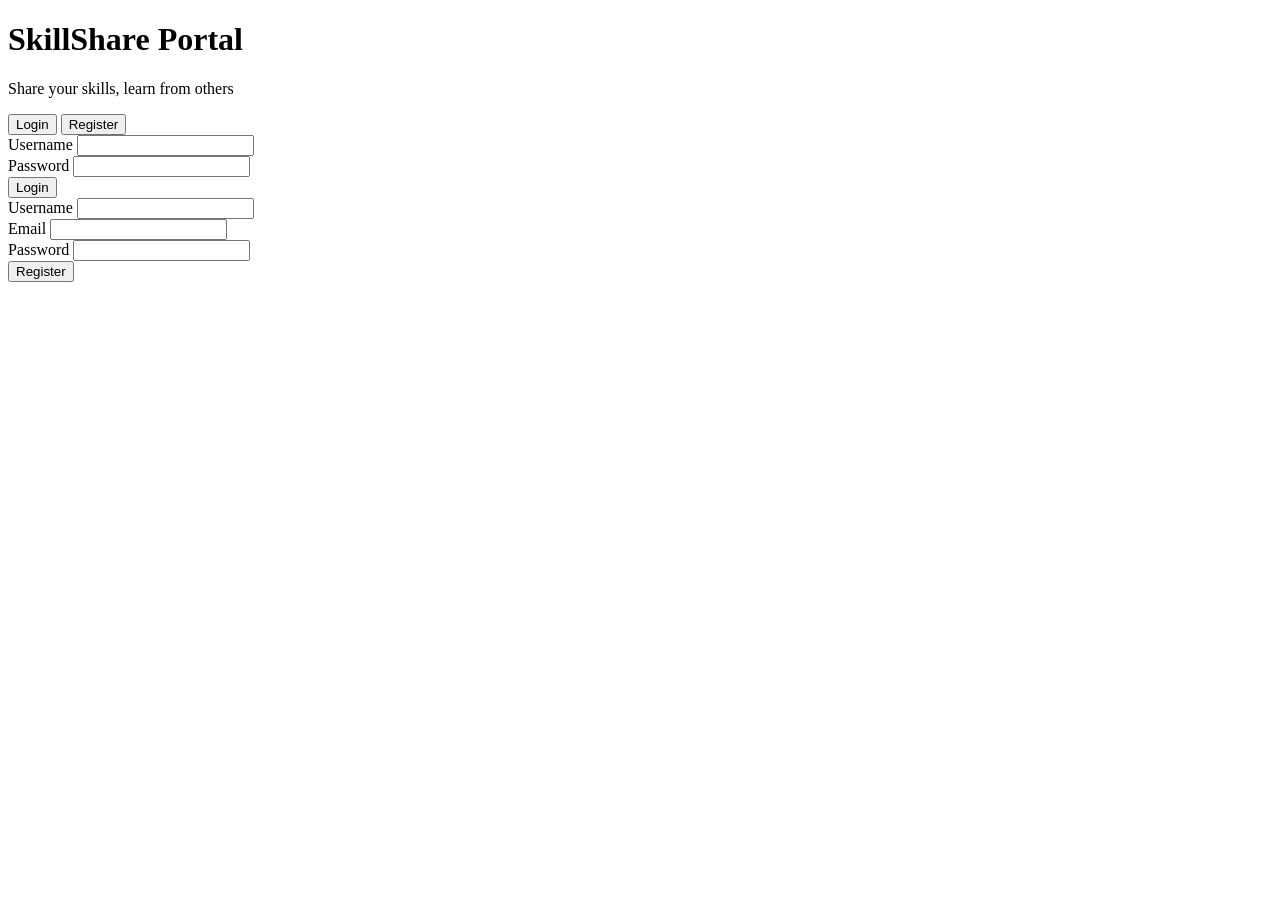
==== commit 4470a502: "Initial project setup: SkillShare Portal with Spring Boot and JWT auth Co-authored-by: 202201202 <20" ====
--- a/src/main/resources/static/index.html
+++ b/src/main/resources/static/index.html
@@ -3,244 +3,163 @@
 <head>
     <meta charset="UTF-8">
     <meta name="viewport" content="width=device-width, initial-scale=1.0">
-    <title>Personal Finance Tracker</title>
+    <title>SkillShare Portal - Login</title>
     <link rel="stylesheet" href="/css/style.css">
-    <link href="https://cdnjs.cloudflare.com/ajax/libs/font-awesome/6.0.0/css/all.min.css" rel="stylesheet">
 </head>
 <body>
     <div class="container">
-        <!-- Header -->
-        <header class="header">
-            <div class="header-content">
-                <h1><i class="fas fa-wallet"></i> Personal Finance Tracker</h1>
-                <div class="auth-buttons" id="authButtons">
-                    <button class="btn btn-primary" onclick="showLoginForm()">Login</button>
-                    <button class="btn btn-secondary" onclick="showRegisterForm()">Register</button>
+        <div class="login-container">
+            <div class="header">
+                <h1>SkillShare Portal</h1>
+                <p>Share your skills, learn from others</p>
+            </div>
+            
+            <div class="form-container">
+                <div class="tab-container">
+                    <button class="tab-btn active" onclick="showTab('login')">Login</button>
+                    <button class="tab-btn" onclick="showTab('register')">Register</button>
                 </div>
-                <div class="user-info" id="userInfo" style="display: none;">
-                    <span id="userName"></span>
-                    <button class="btn btn-danger" onclick="logout()">Logout</button>
-                </div>
+                
+                <!-- Login Form -->
+                <form id="loginForm" class="form active">
+                    <div class="form-group">
+                        <label for="loginUsername">Username</label>
+                        <input type="text" id="loginUsername" name="username" required>
+                    </div>
+                    <div class="form-group">
+                        <label for="loginPassword">Password</label>
+                        <input type="password" id="loginPassword" name="password" required>
+                    </div>
+                    <button type="submit" class="btn btn-primary">Login</button>
+                </form>
+                
+                <!-- Register Form -->
+                <form id="registerForm" class="form">
+                    <div class="form-group">
+                        <label for="registerUsername">Username</label>
+                        <input type="text" id="registerUsername" name="username" required>
+                    </div>
+                    <div class="form-group">
+                        <label for="registerEmail">Email</label>
+                        <input type="email" id="registerEmail" name="email" required>
+                    </div>
+                    <div class="form-group">
+                        <label for="registerPassword">Password</label>
+                        <input type="password" id="registerPassword" name="password" required>
+                    </div>
+                    <button type="submit" class="btn btn-primary">Register</button>
+                </form>
             </div>
-        </header>
-
-        <!-- Main Content -->
-        <main class="main-content">
-            <!-- Auth Forms -->
-            <div class="auth-container" id="authContainer">
-                <!-- Login Form -->
-                <div class="auth-form" id="loginForm" style="display: none;">
-                    <h2>Login</h2>
-                    <form onsubmit="login(event)">
-                        <div class="form-group">
-                            <label for="loginUsername">Username</label>
-                            <input type="text" id="loginUsername" required>
-                        </div>
-                        <div class="form-group">
-                            <label for="loginPassword">Password</label>
-                            <input type="password" id="loginPassword" required>
-                        </div>
-                        <button type="submit" class="btn btn-primary">Login</button>
-                    </form>
-                </div>
-
-                <!-- Register Form -->
-                <div class="auth-form" id="registerForm" style="display: none;">
-                    <h2>Register</h2>
-                    <form onsubmit="register(event)">
-                        <div class="form-group">
-                            <label for="regUsername">Username</label>
-                            <input type="text" id="regUsername" required>
-                        </div>
-                        <div class="form-group">
-                            <label for="regEmail">Email</label>
-                            <input type="email" id="regEmail" required>
-                        </div>
-                        <div class="form-group">
-                            <label for="regPassword">Password</label>
-                            <input type="password" id="regPassword" required>
-                        </div>
-                        <div class="form-group">
-                            <label for="regFirstName">First Name</label>
-                            <input type="text" id="regFirstName" required>
-                        </div>
-                        <div class="form-group">
-                            <label for="regLastName">Last Name</label>
-                            <input type="text" id="regLastName" required>
-                        </div>
-                        <div class="form-group">
-                            <label for="regMonthlyBudget">Monthly Budget</label>
-                            <input type="number" id="regMonthlyBudget" step="0.01">
-                        </div>
-                        <button type="submit" class="btn btn-primary">Register</button>
-                    </form>
-                </div>
-            </div>
-
-            <!-- Dashboard -->
-            <div class="dashboard" id="dashboard" style="display: none;">
-                <!-- Summary Cards -->
-                <div class="summary-cards">
-                    <div class="card">
-                        <div class="card-header">
-                            <i class="fas fa-arrow-up text-success"></i>
-                            <h3>Total Income</h3>
-                        </div>
-                        <div class="card-body">
-                            <span class="amount" id="totalIncome">$0.00</span>
-                        </div>
-                    </div>
-                    <div class="card">
-                        <div class="card-header">
-                            <i class="fas fa-arrow-down text-danger"></i>
-                            <h3>Total Expenses</h3>
-                        </div>
-                        <div class="card-body">
-                            <span class="amount" id="totalExpenses">$0.00</span>
-                        </div>
-                    </div>
-                    <div class="card">
-                        <div class="card-header">
-                            <i class="fas fa-balance-scale text-info"></i>
-                            <h3>Net Amount</h3>
-                        </div>
-                        <div class="card-body">
-                            <span class="amount" id="netAmount">$0.00</span>
-                        </div>
-                    </div>
-                </div>
-
-                <!-- Action Buttons -->
-                <div class="action-buttons">
-                    <button class="btn btn-primary" onclick="showAddTransactionForm()">
-                        <i class="fas fa-plus"></i> Add Transaction
-                    </button>
-                    <button class="btn btn-secondary" onclick="showAddCategoryForm()">
-                        <i class="fas fa-tags"></i> Add Category
-                    </button>
-                    <button class="btn btn-info" onclick="showAddBudgetForm()">
-                        <i class="fas fa-chart-pie"></i> Add Budget
-                    </button>
-                </div>
-
-                <!-- Transaction Form -->
-                <div class="form-modal" id="transactionForm" style="display: none;">
-                    <div class="modal-content">
-                        <span class="close" onclick="hideTransactionForm()">&times;</span>
-                        <h2>Add Transaction</h2>
-                        <form onsubmit="addTransaction(event)">
-                            <div class="form-group">
-                                <label for="transactionDescription">Description</label>
-                                <input type="text" id="transactionDescription" required>
-                            </div>
-                            <div class="form-group">
-                                <label for="transactionAmount">Amount</label>
-                                <input type="number" id="transactionAmount" step="0.01" required>
-                            </div>
-                            <div class="form-group">
-                                <label for="transactionType">Type</label>
-                                <select id="transactionType" required>
-                                    <option value="INCOME">Income</option>
-                                    <option value="EXPENSE">Expense</option>
-                                </select>
-                            </div>
-                            <div class="form-group">
-                                <label for="transactionCategory">Category</label>
-                                <select id="transactionCategory" required>
-                                    <option value="">Select Category</option>
-                                </select>
-                            </div>
-                            <div class="form-group">
-                                <label for="transactionDate">Date</label>
-                                <input type="date" id="transactionDate" required>
-                            </div>
-                            <div class="form-group">
-                                <label for="transactionPaymentMethod">Payment Method</label>
-                                <input type="text" id="transactionPaymentMethod">
-                            </div>
-                            <div class="form-group">
-                                <label for="transactionNotes">Notes</label>
-                                <textarea id="transactionNotes"></textarea>
-                            </div>
-                            <button type="submit" class="btn btn-primary">Add Transaction</button>
-                        </form>
-                    </div>
-                </div>
-
-                <!-- Category Form -->
-                <div class="form-modal" id="categoryForm" style="display: none;">
-                    <div class="modal-content">
-                        <span class="close" onclick="hideCategoryForm()">&times;</span>
-                        <h2>Add Category</h2>
-                        <form onsubmit="addCategory(event)">
-                            <div class="form-group">
-                                <label for="categoryName">Name</label>
-                                <input type="text" id="categoryName" required>
-                            </div>
-                            <div class="form-group">
-                                <label for="categoryType">Type</label>
-                                <select id="categoryType" required>
-                                    <option value="INCOME">Income</option>
-                                    <option value="EXPENSE">Expense</option>
-                                </select>
-                            </div>
-                            <div class="form-group">
-                                <label for="categoryDescription">Description</label>
-                                <textarea id="categoryDescription"></textarea>
-                            </div>
-                            <div class="form-group">
-                                <label for="categoryColor">Color</label>
-                                <input type="color" id="categoryColor" value="#007bff">
-                            </div>
-                            <button type="submit" class="btn btn-primary">Add Category</button>
-                        </form>
-                    </div>
-                </div>
-
-                <!-- Budget Form -->
-                <div class="form-modal" id="budgetForm" style="display: none;">
-                    <div class="modal-content">
-                        <span class="close" onclick="hideBudgetForm()">&times;</span>
-                        <h2>Add Budget</h2>
-                        <form onsubmit="addBudget(event)">
-                            <div class="form-group">
-                                <label for="budgetAmount">Budget Amount</label>
-                                <input type="number" id="budgetAmount" step="0.01" required>
-                            </div>
-                            <div class="form-group">
-                                <label for="budgetStartDate">Start Date</label>
-                                <input type="date" id="budgetStartDate" required>
-                            </div>
-                            <div class="form-group">
-                                <label for="budgetEndDate">End Date</label>
-                                <input type="date" id="budgetEndDate" required>
-                            </div>
-                            <div class="form-group">
-                                <label for="budgetCategory">Category (Optional)</label>
-                                <select id="budgetCategory">
-                                    <option value="">No Category</option>
-                                </select>
-                            </div>
-                            <div class="form-group">
-                                <label for="budgetDescription">Description</label>
-                                <textarea id="budgetDescription"></textarea>
-                            </div>
-                            <button type="submit" class="btn btn-primary">Add Budget</button>
-                        </form>
-                    </div>
-                </div>
-
-                <!-- Transactions List -->
-                <div class="transactions-section">
-                    <h2>Recent Transactions</h2>
-                    <div class="transactions-list" id="transactionsList">
-                        <!-- Transactions will be loaded here -->
-                    </div>
-                </div>
-            </div>
-        </main>
+            
+            <div id="message" class="message"></div>
+        </div>
     </div>
 
-    <script src="/js/app.js"></script>
+    <script>
+        function showTab(tabName) {
+            // Hide all forms
+            document.querySelectorAll('.form').forEach(form => {
+                form.classList.remove('active');
+            });
+            
+            // Remove active class from all tabs
+            document.querySelectorAll('.tab-btn').forEach(btn => {
+                btn.classList.remove('active');
+            });
+            
+            // Show selected form and activate tab
+            if (tabName === 'login') {
+                document.getElementById('loginForm').classList.add('active');
+                document.querySelector('.tab-btn:first-child').classList.add('active');
+            } else {
+                document.getElementById('registerForm').classList.add('active');
+                document.querySelector('.tab-btn:last-child').classList.add('active');
+            }
+        }
+
+        // Login form submission
+        document.getElementById('loginForm').addEventListener('submit', async (e) => {
+            e.preventDefault();
+            
+            const formData = new FormData(e.target);
+            const data = {
+                username: formData.get('username'),
+                password: formData.get('password')
+            };
+            
+            try {
+                const response = await fetch('/auth/login', {
+                    method: 'POST',
+                    headers: {
+                        'Content-Type': 'application/json'
+                    },
+                    body: JSON.stringify(data)
+                });
+                
+                const result = await response.json();
+                
+                if (response.ok) {
+                    localStorage.setItem('token', result.token);
+                    localStorage.setItem('username', result.username);
+                    showMessage('Login successful! Redirecting...', 'success');
+                    setTimeout(() => {
+                        window.location.href = '/dashboard.html';
+                    }, 1500);
+                } else {
+                    showMessage(result.message || 'Login failed', 'error');
+                }
+            } catch (error) {
+                showMessage('Network error. Please try again.', 'error');
+            }
+        });
+
+        // Register form submission
+        document.getElementById('registerForm').addEventListener('submit', async (e) => {
+            e.preventDefault();
+            
+            const formData = new FormData(e.target);
+            const data = {
+                username: formData.get('username'),
+                email: formData.get('email'),
+                password: formData.get('password')
+            };
+            
+            try {
+                const response = await fetch('/auth/register', {
+                    method: 'POST',
+                    headers: {
+                        'Content-Type': 'application/json'
+                    },
+                    body: JSON.stringify(data)
+                });
+                
+                const result = await response.json();
+                
+                if (response.ok) {
+                    localStorage.setItem('token', result.token);
+                    localStorage.setItem('username', result.username);
+                    showMessage('Registration successful! Redirecting...', 'success');
+                    setTimeout(() => {
+                        window.location.href = '/dashboard.html';
+                    }, 1500);
+                } else {
+                    showMessage(result.message || 'Registration failed', 'error');
+                }
+            } catch (error) {
+                showMessage('Network error. Please try again.', 'error');
+            }
+        });
+
+        function showMessage(text, type) {
+            const messageDiv = document.getElementById('message');
+            messageDiv.textContent = text;
+            messageDiv.className = `message ${type}`;
+            messageDiv.style.display = 'block';
+            
+            setTimeout(() => {
+                messageDiv.style.display = 'none';
+            }, 5000);
+        }
+    </script>
 </body>
 </html>
